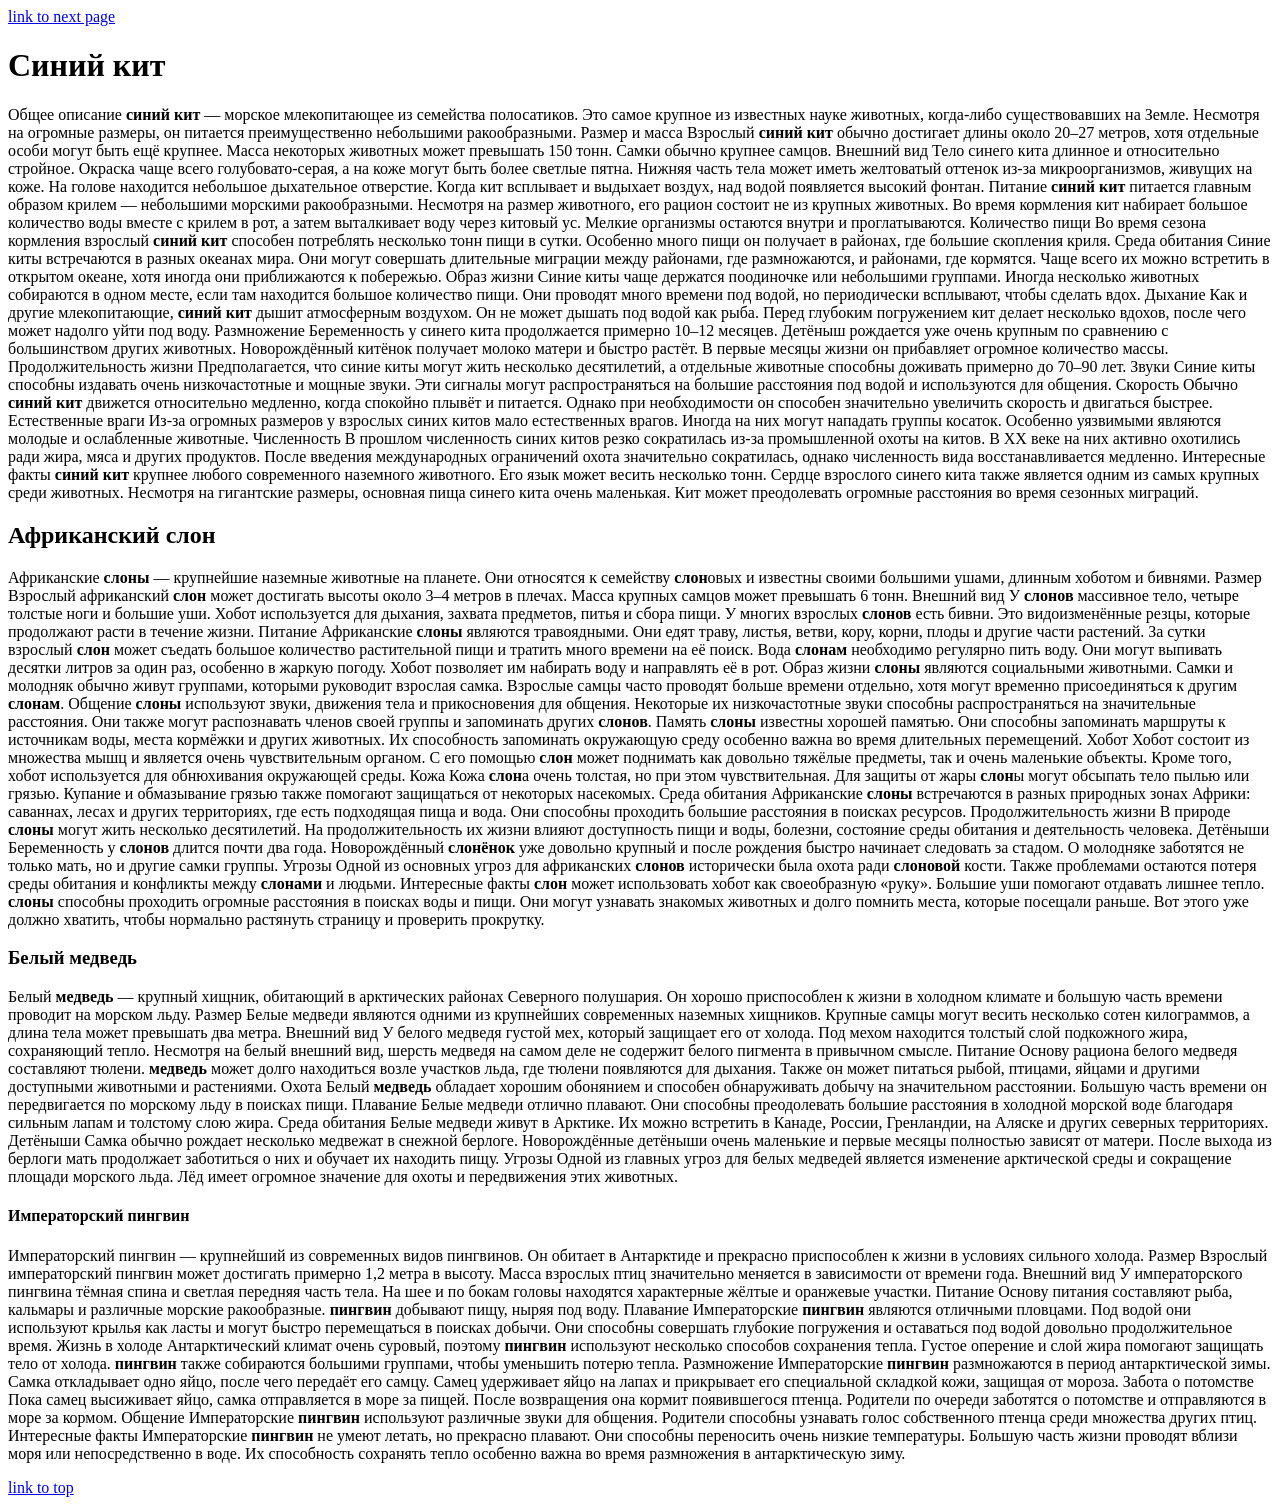
==== secondhomework/secondhomework.html @ 7f65419f "second homework" ====
<!DOCTYPE html>
<html lang="en">
<head>
    <meta charset="UTF-8">
    <meta name="viewport" content="width=device-width, initial-scale=1.0">
    <title>Document</title>
</head>
<body>
 <a href="secondhomework2.html">
    link to next page
 </a>
 <h1 id="top">
    Синий кит
 </h1>
 <p>
  

Общее описание

 <strong>синий кит</strong> — морское млекопитающее из семейства полосатиков. Это самое крупное из известных науке животных, когда-либо существовавших на Земле. Несмотря на огромные размеры, он питается преимущественно небольшими ракообразными.

Размер и масса

Взрослый <strong>синий кит</strong> обычно достигает длины около 20–27 метров, хотя отдельные особи могут быть ещё крупнее. Масса некоторых животных может превышать 150 тонн. Самки обычно крупнее самцов.

Внешний вид

Тело синего кита длинное и относительно стройное. Окраска чаще всего голубовато-серая, а на коже могут быть более светлые пятна. Нижняя часть тела может иметь желтоватый оттенок из-за микроорганизмов, живущих на коже.

На голове находится небольшое дыхательное отверстие. Когда кит всплывает и выдыхает воздух, над водой появляется высокий фонтан.

Питание

<strong>синий кит</strong> питается главным образом крилем — небольшими морскими ракообразными. Несмотря на размер животного, его рацион состоит не из крупных животных.

Во время кормления кит набирает большое количество воды вместе с крилем в рот, а затем выталкивает воду через китовый ус. Мелкие организмы остаются внутри и проглатываются.

Количество пищи

Во время сезона кормления взрослый <strong>синий кит</strong> способен потреблять несколько тонн пищи в сутки. Особенно много пищи он получает в районах, где большие скопления криля.

Среда обитания

Синие киты встречаются в разных океанах мира. Они могут совершать длительные миграции между районами, где размножаются, и районами, где кормятся.

Чаще всего их можно встретить в открытом океане, хотя иногда они приближаются к побережью.

Образ жизни

Синие киты чаще держатся поодиночке или небольшими группами. Иногда несколько животных собираются в одном месте, если там находится большое количество пищи.

Они проводят много времени под водой, но периодически всплывают, чтобы сделать вдох.

Дыхание

Как и другие млекопитающие, <strong>синий кит</strong> дышит атмосферным воздухом. Он не может дышать под водой как рыба.

Перед глубоким погружением кит делает несколько вдохов, после чего может надолго уйти под воду.

Размножение

Беременность у синего кита продолжается примерно 10–12 месяцев. Детёныш рождается уже очень крупным по сравнению с большинством других животных.

Новорождённый китёнок получает молоко матери и быстро растёт. В первые месяцы жизни он прибавляет огромное количество массы.

Продолжительность жизни

Предполагается, что синие киты могут жить несколько десятилетий, а отдельные животные способны доживать примерно до 70–90 лет.

Звуки

Синие киты способны издавать очень низкочастотные и мощные звуки. Эти сигналы могут распространяться на большие расстояния под водой и используются для общения.

Скорость

Обычно <strong>синий кит</strong> движется относительно медленно, когда спокойно плывёт и питается. Однако при необходимости он способен значительно увеличить скорость и двигаться быстрее.

Естественные враги

Из-за огромных размеров у взрослых синих китов мало естественных врагов. Иногда на них могут нападать группы косаток. Особенно уязвимыми являются молодые и ослабленные животные.

Численность

В прошлом численность синих китов резко сократилась из-за промышленной охоты на китов. В XX веке на них активно охотились ради жира, мяса и других продуктов.

После введения международных ограничений охота значительно сократилась, однако численность вида восстанавливается медленно.

Интересные факты

<strong>синий кит</strong> крупнее любого современного наземного животного.

Его язык может весить несколько тонн.

Сердце взрослого синего кита также является одним из самых крупных среди животных.

Несмотря на гигантские размеры, основная пища синего кита очень маленькая.

Кит может преодолевать огромные расстояния во время сезонных миграций.
 </p>
 <h2>
   Африканский <strong>слон</strong> 
 </h2>
 <p>
    Африканские <strong>слоны</strong> — крупнейшие наземные животные на планете. Они относятся к семейству <strong>слон</strong>овых и известны своими большими ушами, длинным хоботом и бивнями.

Размер

Взрослый африканский <strong>слон</strong> может достигать высоты около 3–4 метров в плечах. Масса крупных самцов может превышать 6 тонн.

Внешний вид

У <strong>слонов</strong> массивное тело, четыре толстые ноги и большие уши. Хобот используется для дыхания, захвата предметов, питья и сбора пищи.

У многих взрослых <strong>слонов</strong> есть бивни. Это видоизменённые резцы, которые продолжают расти в течение жизни.

Питание

Африканские <strong>слоны</strong> являются травоядными. Они едят траву, листья, ветви, кору, корни, плоды и другие части растений.

За сутки взрослый <strong>слон</strong> может съедать большое количество растительной пищи и тратить много времени на её поиск.

Вода

<strong>слонам</strong> необходимо регулярно пить воду. Они могут выпивать десятки литров за один раз, особенно в жаркую погоду.

Хобот позволяет им набирать воду и направлять её в рот.

Образ жизни

<strong>слоны</strong> являются социальными животными. Самки и молодняк обычно живут группами, которыми руководит взрослая самка.

Взрослые самцы часто проводят больше времени отдельно, хотя могут временно присоединяться к другим <strong>слонам</strong>.

Общение

<strong>слоны</strong> используют звуки, движения тела и прикосновения для общения. Некоторые их низкочастотные звуки способны распространяться на значительные расстояния.

Они также могут распознавать членов своей группы и запоминать других <strong>слонов</strong>.

Память

<strong>слоны</strong> известны хорошей памятью. Они способны запоминать маршруты к источникам воды, места кормёжки и других животных.

Их способность запоминать окружающую среду особенно важна во время длительных перемещений.

Хобот

Хобот состоит из множества мышц и является очень чувствительным органом. С его помощью <strong>слон</strong> может поднимать как довольно тяжёлые предметы, так и очень маленькие объекты.

Кроме того, хобот используется для обнюхивания окружающей среды.

Кожа

Кожа <strong>слон</strong>а очень толстая, но при этом чувствительная. Для защиты от жары <strong>слон</strong>ы могут обсыпать тело пылью или грязью.

Купание и обмазывание грязью также помогают защищаться от некоторых насекомых.

Среда обитания

Африканские <strong>слоны</strong> встречаются в разных природных зонах Африки: саваннах, лесах и других территориях, где есть подходящая пища и вода.

Они способны проходить большие расстояния в поисках ресурсов.

Продолжительность жизни

В природе <strong>слоны</strong> могут жить несколько десятилетий. На продолжительность их жизни влияют доступность пищи и воды, болезни, состояние среды обитания и деятельность человека.

Детёныши

Беременность у <strong>слонов</strong> длится почти два года. Новорождённый <strong>слонёнок</strong> уже довольно крупный и после рождения быстро начинает следовать за стадом.

О молодняке заботятся не только мать, но и другие самки группы.

Угрозы

Одной из основных угроз для африканских <strong>слонов</strong> исторически была охота ради <strong>слоновой</strong> кости. Также проблемами остаются потеря среды обитания и конфликты между <strong>слонами</strong> и людьми.

Интересные факты

<strong>слон</strong> может использовать хобот как своеобразную «руку».

Большие уши помогают отдавать лишнее тепло.

<strong>слоны</strong> способны проходить огромные расстояния в поисках воды и пищи.

Они могут узнавать знакомых животных и долго помнить места, которые посещали раньше.

Вот этого уже должно хватить, чтобы нормально растянуть страницу и проверить прокрутку.
 </p>
 <h3>
    Белый <strong>медведь</strong>
 </h3>
 <p>
   Белый <strong>медведь</strong> — крупный хищник, обитающий в арктических районах Северного полушария. Он хорошо приспособлен к жизни в холодном климате и большую часть времени проводит на морском льду.

Размер

Белые медведи являются одними из крупнейших современных наземных хищников. Крупные самцы могут весить несколько сотен килограммов, а длина тела может превышать два метра.

Внешний вид

У белого медведя густой мех, который защищает его от холода. Под мехом находится толстый слой подкожного жира, сохраняющий тепло.

Несмотря на белый внешний вид, шерсть медведя на самом деле не содержит белого пигмента в привычном смысле.

Питание

Основу рациона белого медведя составляют тюлени. <strong>медведь</strong> может долго находиться возле участков льда, где тюлени появляются для дыхания.

Также он может питаться рыбой, птицами, яйцами и другими доступными животными и растениями.

Охота

Белый <strong>медведь</strong> обладает хорошим обонянием и способен обнаруживать добычу на значительном расстоянии. Большую часть времени он передвигается по морскому льду в поисках пищи.

Плавание

Белые медведи отлично плавают. Они способны преодолевать большие расстояния в холодной морской воде благодаря сильным лапам и толстому слою жира.

Среда обитания

Белые медведи живут в Арктике. Их можно встретить в Канаде, России, Гренландии, на Аляске и других северных территориях.

Детёныши

Самка обычно рождает несколько медвежат в снежной берлоге. Новорождённые детёныши очень маленькие и первые месяцы полностью зависят от матери.

После выхода из берлоги мать продолжает заботиться о них и обучает их находить пищу.

Угрозы

Одной из главных угроз для белых медведей является изменение арктической среды и сокращение площади морского льда. Лёд имеет огромное значение для охоты и передвижения этих животных. 
 </p>
 <h4>
    Императорский пингвин
 </h4>
 <p>
  Императорский пингвин — крупнейший из современных видов пингвинов. Он обитает в Антарктиде и прекрасно приспособлен к жизни в условиях сильного холода.

Размер

Взрослый императорский пингвин может достигать примерно 1,2 метра в высоту. Масса взрослых птиц значительно меняется в зависимости от времени года.

Внешний вид

У императорского пингвина тёмная спина и светлая передняя часть тела. На шее и по бокам головы находятся характерные жёлтые и оранжевые участки.

Питание

Основу питания составляют рыба, кальмары и различные морские ракообразные. <strong>пингвин</strong> добывают пищу, ныряя под воду.

Плавание

Императорские <strong>пингвин</strong> являются отличными пловцами. Под водой они используют крылья как ласты и могут быстро перемещаться в поисках добычи.

Они способны совершать глубокие погружения и оставаться под водой довольно продолжительное время.

Жизнь в холоде

Антарктический климат очень суровый, поэтому <strong>пингвин</strong> используют несколько способов сохранения тепла. Густое оперение и слой жира помогают защищать тело от холода.

<strong>пингвин</strong> также собираются большими группами, чтобы уменьшить потерю тепла.

Размножение

Императорские <strong>пингвин</strong> размножаются в период антарктической зимы. Самка откладывает одно яйцо, после чего передаёт его самцу.

Самец удерживает яйцо на лапах и прикрывает его специальной складкой кожи, защищая от мороза.

Забота о потомстве

Пока самец высиживает яйцо, самка отправляется в море за пищей. После возвращения она кормит появившегося птенца.

Родители по очереди заботятся о потомстве и отправляются в море за кормом.

Общение

Императорские <strong>пингвин</strong> используют различные звуки для общения. Родители способны узнавать голос собственного птенца среди множества других птиц.

Интересные факты

Императорские <strong>пингвин</strong> не умеют летать, но прекрасно плавают.

Они способны переносить очень низкие температуры.

Большую часть жизни проводят вблизи моря или непосредственно в воде.

Их способность сохранять тепло особенно важна во время размножения в антарктическую зиму.  
 </p>
 <a href="#top">
    link to top
 </a>
</body>
</html>
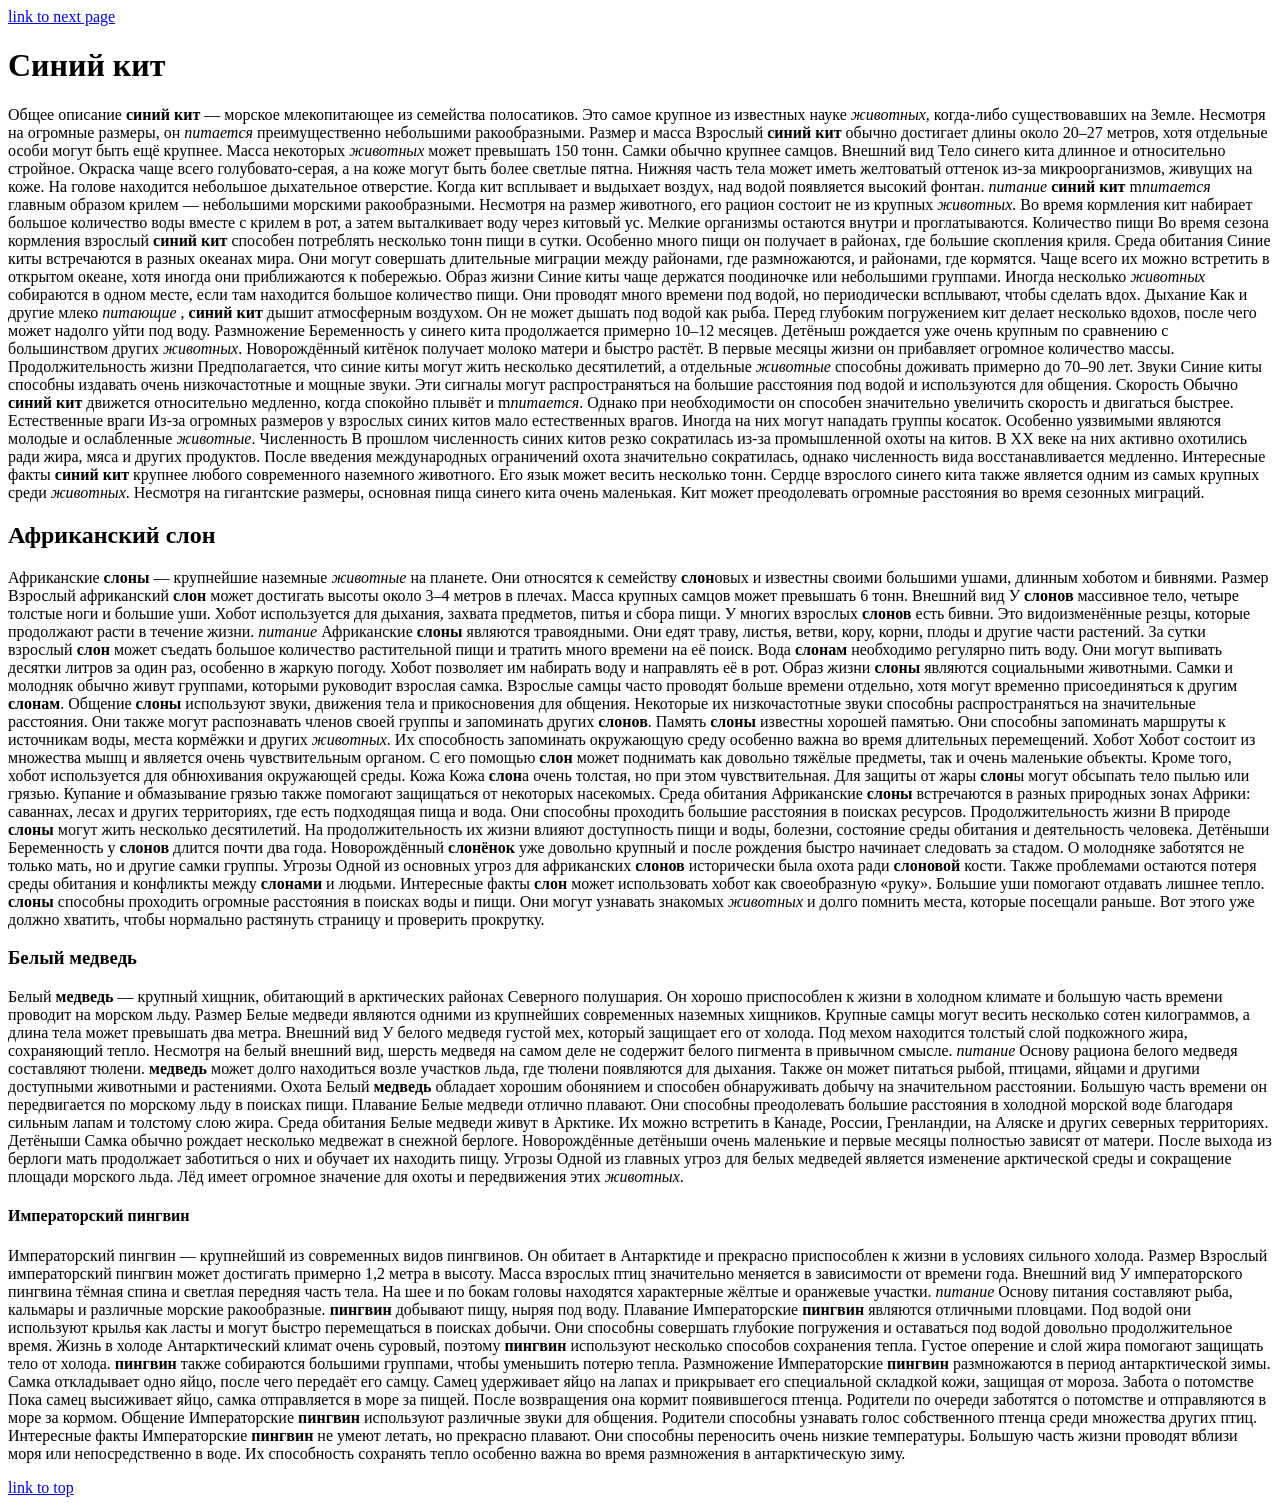
==== commit 0cc8be24: "add em" ====
--- a/secondhomework/secondhomework.html
+++ b/secondhomework/secondhomework.html
@@ -17,11 +17,11 @@
 
 Общее описание
 
- <strong>синий кит</strong> — морское млекопитающее из семейства полосатиков. Это самое крупное из известных науке животных, когда-либо существовавших на Земле. Несмотря на огромные размеры, он питается преимущественно небольшими ракообразными.
+ <strong>синий кит</strong> — морское млекопитающее из семейства полосатиков. Это самое крупное из известных науке <em>животных</em>, когда-либо существовавших на Земле. Несмотря на огромные размеры, он <em>питается</em> преимущественно небольшими ракообразными.
 
 Размер и масса
 
-Взрослый <strong>синий кит</strong> обычно достигает длины около 20–27 метров, хотя отдельные особи могут быть ещё крупнее. Масса некоторых животных может превышать 150 тонн. Самки обычно крупнее самцов.
+Взрослый <strong>синий кит</strong> обычно достигает длины около 20–27 метров, хотя отдельные особи могут быть ещё крупнее. Масса некоторых <em>животных</em> может превышать 150 тонн. Самки обычно крупнее самцов.
 
 Внешний вид
 
@@ -29,9 +29,10 @@
 
 На голове находится небольшое дыхательное отверстие. Когда кит всплывает и выдыхает воздух, над водой появляется высокий фонтан.
 
-Питание
-
-<strong>синий кит</strong> питается главным образом крилем — небольшими морскими ракообразными. Несмотря на размер животного, его рацион состоит не из крупных животных.
+<em>питание
+</em>
+
+<strong>синий кит</strong> m<em>питается</em> главным образом крилем — небольшими морскими ракообразными. Несмотря на размер животного, его рацион состоит не из крупных <em>животных</em>.
 
 Во время кормления кит набирает большое количество воды вместе с крилем в рот, а затем выталкивает воду через китовый ус. Мелкие организмы остаются внутри и проглатываются.
 
@@ -47,25 +48,25 @@
 
 Образ жизни
 
-Синие киты чаще держатся поодиночке или небольшими группами. Иногда несколько животных собираются в одном месте, если там находится большое количество пищи.
+Синие киты чаще держатся поодиночке или небольшими группами. Иногда несколько <em>животных</em> собираются в одном месте, если там находится большое количество пищи.
 
 Они проводят много времени под водой, но периодически всплывают, чтобы сделать вдох.
 
 Дыхание
 
-Как и другие млекопитающие, <strong>синий кит</strong> дышит атмосферным воздухом. Он не может дышать под водой как рыба.
+Как и другие млеко <em>питающие</em> , <strong>синий кит</strong> дышит атмосферным воздухом. Он не может дышать под водой как рыба.
 
 Перед глубоким погружением кит делает несколько вдохов, после чего может надолго уйти под воду.
 
 Размножение
 
-Беременность у синего кита продолжается примерно 10–12 месяцев. Детёныш рождается уже очень крупным по сравнению с большинством других животных.
+Беременность у синего кита продолжается примерно 10–12 месяцев. Детёныш рождается уже очень крупным по сравнению с большинством других <em>животных</em>.
 
 Новорождённый китёнок получает молоко матери и быстро растёт. В первые месяцы жизни он прибавляет огромное количество массы.
 
 Продолжительность жизни
 
-Предполагается, что синие киты могут жить несколько десятилетий, а отдельные животные способны доживать примерно до 70–90 лет.
+Предполагается, что синие киты могут жить несколько десятилетий, а отдельные <em>животные</em> способны доживать примерно до 70–90 лет.
 
 Звуки
 
@@ -73,11 +74,11 @@
 
 Скорость
 
-Обычно <strong>синий кит</strong> движется относительно медленно, когда спокойно плывёт и питается. Однако при необходимости он способен значительно увеличить скорость и двигаться быстрее.
+Обычно <strong>синий кит</strong> движется относительно медленно, когда спокойно плывёт и m<em>питается</em>. Однако при необходимости он способен значительно увеличить скорость и двигаться быстрее.
 
 Естественные враги
 
-Из-за огромных размеров у взрослых синих китов мало естественных врагов. Иногда на них могут нападать группы косаток. Особенно уязвимыми являются молодые и ослабленные животные.
+Из-за огромных размеров у взрослых синих китов мало естественных врагов. Иногда на них могут нападать группы косаток. Особенно уязвимыми являются молодые и ослабленные <em>животные</em>.
 
 Численность
 
@@ -91,7 +92,7 @@
 
 Его язык может весить несколько тонн.
 
-Сердце взрослого синего кита также является одним из самых крупных среди животных.
+Сердце взрослого синего кита также является одним из самых крупных среди <em>животных</em>.
 
 Несмотря на гигантские размеры, основная пища синего кита очень маленькая.
 
@@ -101,7 +102,7 @@
    Африканский <strong>слон</strong> 
  </h2>
  <p>
-    Африканские <strong>слоны</strong> — крупнейшие наземные животные на планете. Они относятся к семейству <strong>слон</strong>овых и известны своими большими ушами, длинным хоботом и бивнями.
+    Африканские <strong>слоны</strong> — крупнейшие наземные <em>животные</em> на планете. Они относятся к семейству <strong>слон</strong>овых и известны своими большими ушами, длинным хоботом и бивнями.
 
 Размер
 
@@ -113,7 +114,8 @@
 
 У многих взрослых <strong>слонов</strong> есть бивни. Это видоизменённые резцы, которые продолжают расти в течение жизни.
 
-Питание
+<em>питание
+</em>
 
 Африканские <strong>слоны</strong> являются травоядными. Они едят траву, листья, ветви, кору, корни, плоды и другие части растений.
 
@@ -139,7 +141,7 @@
 
 Память
 
-<strong>слоны</strong> известны хорошей памятью. Они способны запоминать маршруты к источникам воды, места кормёжки и других животных.
+<strong>слоны</strong> известны хорошей памятью. Они способны запоминать маршруты к источникам воды, места кормёжки и других <em>животных</em>.
 
 Их способность запоминать окружающую среду особенно важна во время длительных перемещений.
 
@@ -183,7 +185,7 @@
 
 <strong>слоны</strong> способны проходить огромные расстояния в поисках воды и пищи.
 
-Они могут узнавать знакомых животных и долго помнить места, которые посещали раньше.
+Они могут узнавать знакомых <em>животных</em> и долго помнить места, которые посещали раньше.
 
 Вот этого уже должно хватить, чтобы нормально растянуть страницу и проверить прокрутку.
  </p>
@@ -203,7 +205,7 @@
 
 Несмотря на белый внешний вид, шерсть медведя на самом деле не содержит белого пигмента в привычном смысле.
 
-Питание
+<em>питание</em>
 
 Основу рациона белого медведя составляют тюлени. <strong>медведь</strong> может долго находиться возле участков льда, где тюлени появляются для дыхания.
 
@@ -229,7 +231,7 @@
 
 Угрозы
 
-Одной из главных угроз для белых медведей является изменение арктической среды и сокращение площади морского льда. Лёд имеет огромное значение для охоты и передвижения этих животных. 
+Одной из главных угроз для белых медведей является изменение арктической среды и сокращение площади морского льда. Лёд имеет огромное значение для охоты и передвижения этих <em>животных</em>. 
  </p>
  <h4>
     Императорский пингвин
@@ -245,7 +247,8 @@
 
 У императорского пингвина тёмная спина и светлая передняя часть тела. На шее и по бокам головы находятся характерные жёлтые и оранжевые участки.
 
-Питание
+<em>питание
+</em>
 
 Основу питания составляют рыба, кальмары и различные морские ракообразные. <strong>пингвин</strong> добывают пищу, ныряя под воду.
 
